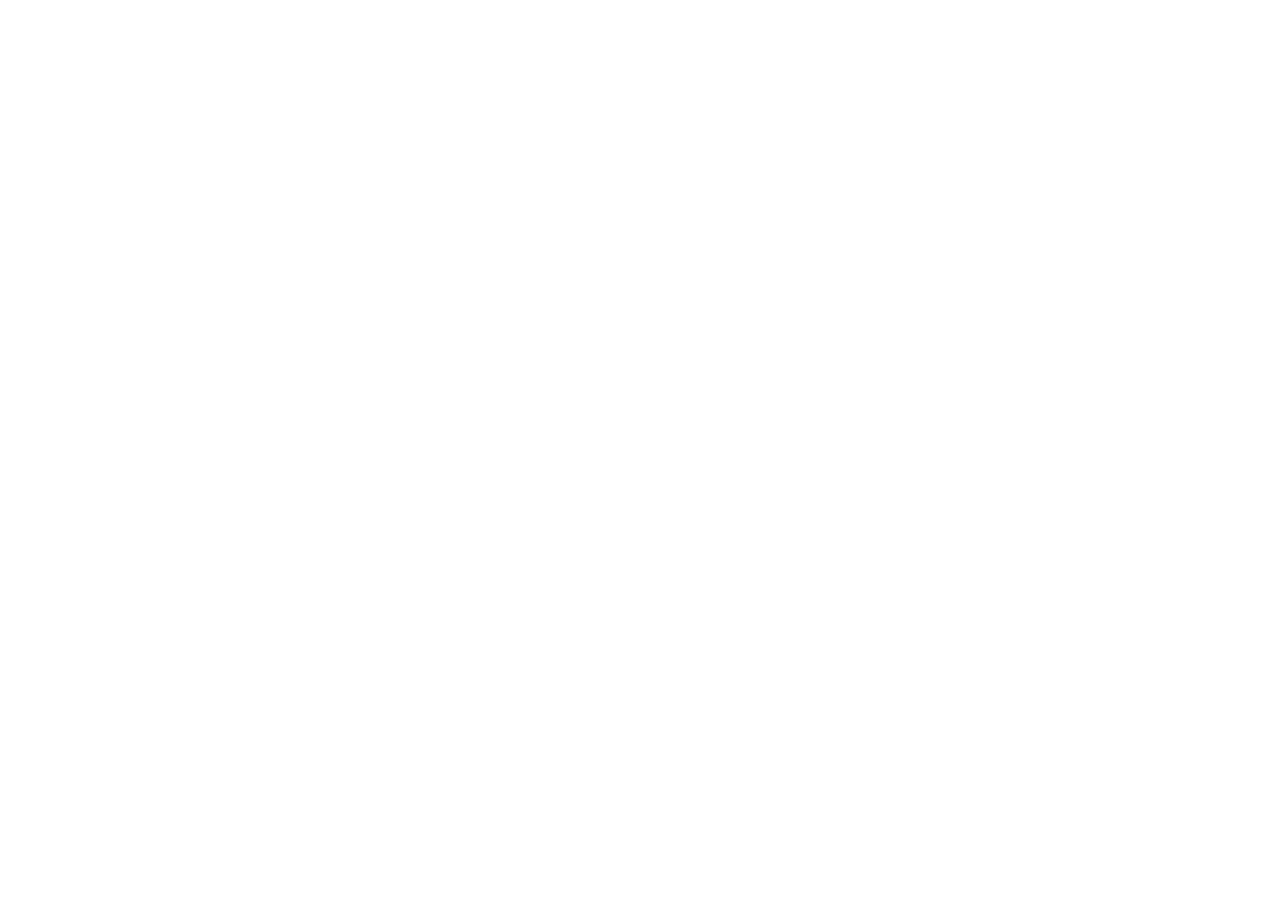
==== index.html @ bb592dea "new" ====
<!DOCTYPE html> 
<html> 

<head> 
	<title> Automotive Maintenance </title>
	<meta charset="utf-8">
</head>

<!-- HTML --> 

<style type="text/css">
	* {
		font-family: Avenir;
		margin:0;
	}

	a {
		text-decoration: none;
		color: white;
	}

	a:visited {
		color: white;
	}

	a:hover {
		color: black;
	}
</style>

<!-- HEADER & NAVIGATION 

<header>
	Automotive Maintenence 
	<div id="navbar"> 
	<a href="index.html" class="active"> Home </a> 
	<a href="index.html"> Services </a> 
	<a href="index.html"> About </a>
	<a href="index.html"> Contact </a> 
	<a href="index.html"> Vehicles </a> 
	</div>
</header>

<style type="text/css">
	header {
		/* background-image: url(headerimage.jpg);
		background-size: contain; */
		font-size: 40pt;
		color: gray;
		text-align: center;
	}

	#navbar {
		overflow: hidden;
	}

	#navbar a {
		display: inline-block;
		padding: 0px 16px;
		color: gray;
		text-decoration: none;
		text-align: center;
		font-size: 15pt;
	}

	#navbar a:hover {
		color: red;
	}

	#navbar a.active {
		color: red;
		text-decoration: none;
	}
</style>

-->

<!-- BODY -->

<body> 
	<div id="headertext"> <b>ROADS ARE MEANT<br>TO BE RIDDEN ON</b> </div>
	<div id="subtext">BUT YOU CAN'T RIDE WITH A BROKEN VEHICLE</div>
	<div id="subsubtext">REPAIR YOUR CAR NOW AT EXAUTO</div>
	<button class="button button1" align="center"><a href="home.html">CONTINUE</a></button>
</body> 

<style type="text/css">
	body {
		min-width:550px;        
   		width: auto !important; 
  		background: url(backgroundimage.jpeg) no-repeat scroll center top transparent;
  		background-size: cover;
	}

	#headertext {
		position: relative;
		top:150px;
		font-size: 75pt;
  		color: white;
  		text-align: center;
	}

	#subtext {
		position: relative;
		top:175px;
		font-size: 25pt;
  		color: white;
  		text-align: center;
	}

	#subsubtext {
		position: relative;
		top:200px;
		font-size: 15pt;
		color: white;
		text-align: center;
	}

	.button {
		position: absolute;
		top:585px;
		left:635px;
		background-color: white;
		border:none;
		padding: 10px 26px;
		text-align: center;
		text-decoration: none;
		display: inline-block;
		font-size: 14pt;
		margin: 4px 2px;
		-webkit-transition-duration: 0.4s; /* Safari */
    	transition-duration: 0.4s;
    	cursor: pointer;
    	color: white;
	}

	.button1 {
		background-color: transparent;
		color: white;
		border:2px solid white;
	}

	.button1:hover {
		background-color: white;
		color: black;
	}
</style>

</html>
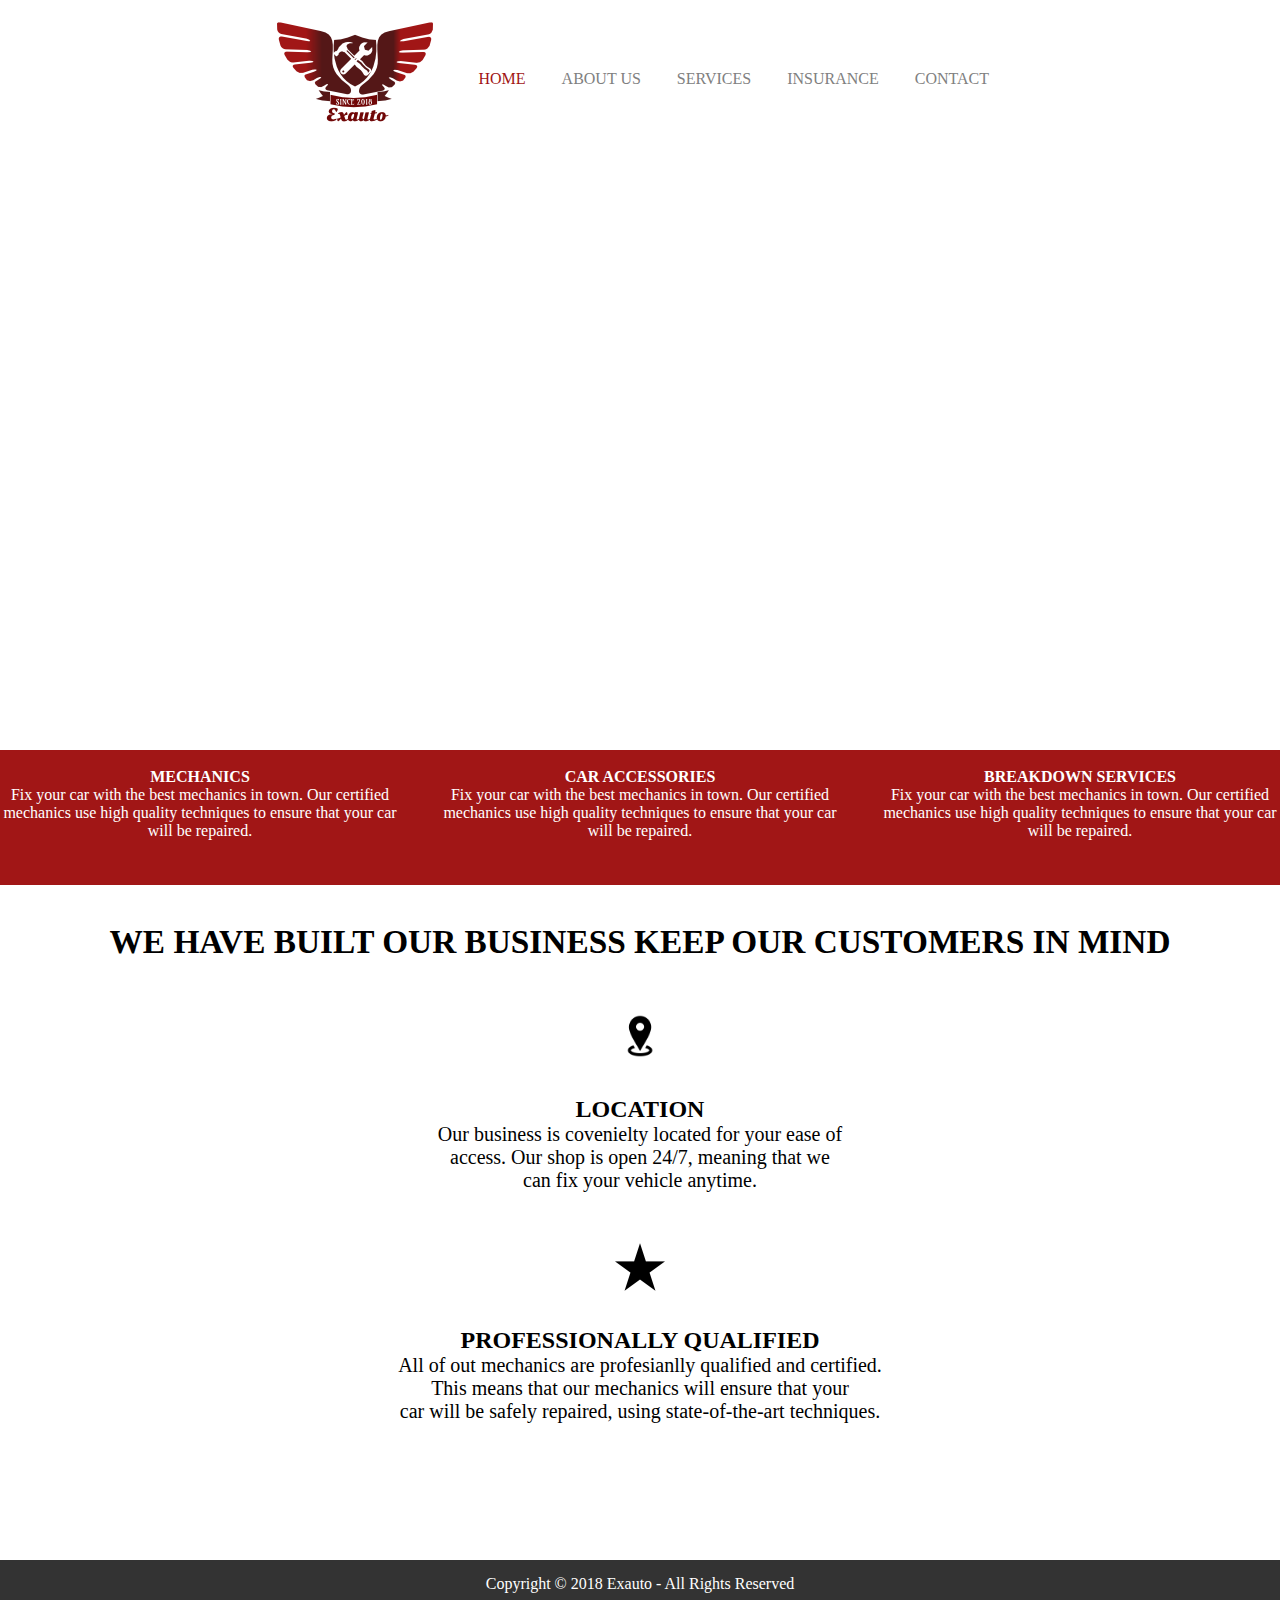
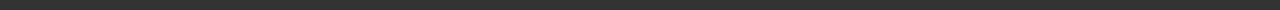
==== commit 0645057d: "name change" ====
--- a/index.html
+++ b/index.html
@@ -10,7 +10,7 @@
 
 <style type="text/css">
 	* {
-		font-family: Avenir;
+		font-family: Avenir Light;
 		margin:0;
 	}
 
@@ -28,30 +28,41 @@
 	}
 </style>
 
-<!-- HEADER & NAVIGATION 
+<!-- HEADER & NAVIGATION -->
 
 <header>
-	Automotive Maintenence 
+	<img src="logo.png" class="logo">
 	<div id="navbar"> 
-	<a href="index.html" class="active"> Home </a> 
-	<a href="index.html"> Services </a> 
-	<a href="index.html"> About </a>
-	<a href="index.html"> Contact </a> 
-	<a href="index.html"> Vehicles </a> 
+	<a href="index.html" class="active"> HOME </a> 
+	<a href="index.html"> ABOUT US </a> 
+	<a href="index.html"> SERVICES </a>
+	<a href="index.html"> INSURANCE </a> 
+	<a href="index.html"> CONTACT </a> 
 	</div>
 </header>
 
 <style type="text/css">
 	header {
-		/* background-image: url(headerimage.jpg);
-		background-size: contain; */
-		font-size: 40pt;
+		background-color: white;
+		height: 200px 
 		color: gray;
 		text-align: center;
+		padding: 75px;
+	}
+
+	.logo {
+		float: left;
+		position: relative;
+		top:-60px;
+		left: 200px;
 	}
 
 	#navbar {
 		overflow: hidden;
+		float: right;
+		position: relative;
+		top:-5px;
+		right: 200px;
 	}
 
 	#navbar a {
@@ -60,90 +71,153 @@
 		color: gray;
 		text-decoration: none;
 		text-align: center;
+		font-size: 12pt;
+	}
+
+	#navbar a:hover {
+		color: #a11616;
+	}
+
+	#navbar a.active {
+		color: #a11616;
+		text-decoration: none;
+	}
+</style>
+
+<!-- BODY -->
+
+<body>
+	<link href="https://fonts.googleapis.com/css?family=Sonsie+One" rel="stylesheet">
+	
+	<div id="welcome">
+		<br>Exauto
+		<div id="subwelcome">
+			<b>Automotive Repair</b>
+		</div>
+	</div>
+
+	<div id="info"> 
+		<br><b>MECHANICS</b><br>
+		Fix your car with the best mechanics in town. Our certified mechanics use high quality techniques to ensure that your car will be repaired.
+		<br><br>
+		<b>CAR ACCESSORIES</b><br>
+		Fix your car with the best mechanics in town. Our certified mechanics use high quality techniques to ensure that your car will be repaired.
+		<br><br>
+		<b>BREAKDOWN SERVICES</b><br>
+		Fix your car with the best mechanics in town. Our certified mechanics use high quality techniques to ensure that your car will be repaired.
+	</div>
+
+	<div id="about"> 
+		<br>
+		<b>WE HAVE BUILT OUR BUSINESS KEEP OUR CUSTOMERS IN MIND</b>
+		<br> 
+		<img src="gpsicon.png" class="gpsicon">
+		<div id="gpsheader">
+			<br><b>LOCATION</b>
+		</div>
+		<div id="gpstext">
+			Our business is covenielty located for your ease of<br>access. Our shop is open 24/7, meaning that we<br>can fix your vehicle anytime. 
+		</div>
+		<img src="staricon.png" class="staricon">
+		<div id="starheader">
+			<br><b>PROFESSIONALLY QUALIFIED</b>
+		</div>
+		<div id="startext">
+			All of out mechanics are profesianlly qualified and certified.<br>This means that our mechanics will ensure that your<br>car will be safely repaired, using state-of-the-art techniques.  
+		</div>	
+	</div>
+</body>
+
+<style type="text/css">
+
+	@import url('https://fonts.googleapis.com/css?family=Sonsie+One');
+
+	#welcome {
+		background-image:url(homebackgroundimage.jpg);
+		background-size:cover;
+		font-size: 100pt;
+		font-family: 'Sonsie One', cursive;
+		color: white;
+		height: 600px;
+		text-align: center;
+	}
+
+	#subwelcome {
+		font-size: 20pt;
+		font-family: Avenir Light;
+		color: white;
+		text-align: center;
+	}
+
+	#info {
+		background-color: #a11616;
+		height: 135px;
+		columns: 3;
+		column-gap: 40px;
+		text-align: center;
+		color: white;
+	}
+
+	#about {
+		height: 675px;
+		background-color:  white;
+		text-align: center;
+		font-size: 25pt;
+	}
+
+	.gpsicon {
+		height: 50px;
+		width: 50px;
+		position: center;
+		padding-top: 50px;
+	}
+
+	#gpsheader {
+		text-align: center;
+		font-size: 18pt;
+	}
+
+	#gpstext {
+		text-align: center;
 		font-size: 15pt;
 	}
 
-	#navbar a:hover {
-		color: red;
-	}
-
-	#navbar a.active {
-		color: red;
-		text-decoration: none;
+	.staricon {
+		height: 50px;
+		width: 50px;
+		position: center;
+		top:100px;
+		padding-top:50px;
+	}
+
+	#starheader {
+		text-align: center;
+		font-size: 18pt;
+	}
+
+	#startext {
+		text-align: center;
+		font-size: 15pt;
 	}
 </style>
 
--->
-
-<!-- BODY -->
-
-<body> 
-	<div id="headertext"> <b>ROADS ARE MEANT<br>TO BE RIDDEN ON</b> </div>
-	<div id="subtext">BUT YOU CAN'T RIDE WITH A BROKEN VEHICLE</div>
-	<div id="subsubtext">REPAIR YOUR CAR NOW AT EXAUTO</div>
-	<button class="button button1" align="center"><a href="home.html">CONTINUE</a></button>
-</body> 
-
-<style type="text/css">
-	body {
-		min-width:550px;        
-   		width: auto !important; 
-  		background: url(backgroundimage.jpeg) no-repeat scroll center top transparent;
-  		background-size: cover;
-	}
-
-	#headertext {
+<!-- FOOTER -->
+
+<footer> 
+	<div id="copyright"> Copyright &copy 2018 Exauto - All Rights Reserved </div>
+</footer>
+
+<style type="text/css">
+	footer {
+		background-color: #333333;
+		height: 50px;
+		color: white;
+		text-align: center;
+		font-size: 12pt;
+	}
+
+	#copyright {
 		position: relative;
-		top:150px;
-		font-size: 75pt;
-  		color: white;
-  		text-align: center;
-	}
-
-	#subtext {
-		position: relative;
-		top:175px;
-		font-size: 25pt;
-  		color: white;
-  		text-align: center;
-	}
-
-	#subsubtext {
-		position: relative;
-		top:200px;
-		font-size: 15pt;
-		color: white;
-		text-align: center;
-	}
-
-	.button {
-		position: absolute;
-		top:585px;
-		left:635px;
-		background-color: white;
-		border:none;
-		padding: 10px 26px;
-		text-align: center;
-		text-decoration: none;
-		display: inline-block;
-		font-size: 14pt;
-		margin: 4px 2px;
-		-webkit-transition-duration: 0.4s; /* Safari */
-    	transition-duration: 0.4s;
-    	cursor: pointer;
-    	color: white;
-	}
-
-	.button1 {
-		background-color: transparent;
-		color: white;
-		border:2px solid white;
-	}
-
-	.button1:hover {
-		background-color: white;
-		color: black;
-	}
-</style>
-
-</html>
+		top:15px;
+	}
+</style>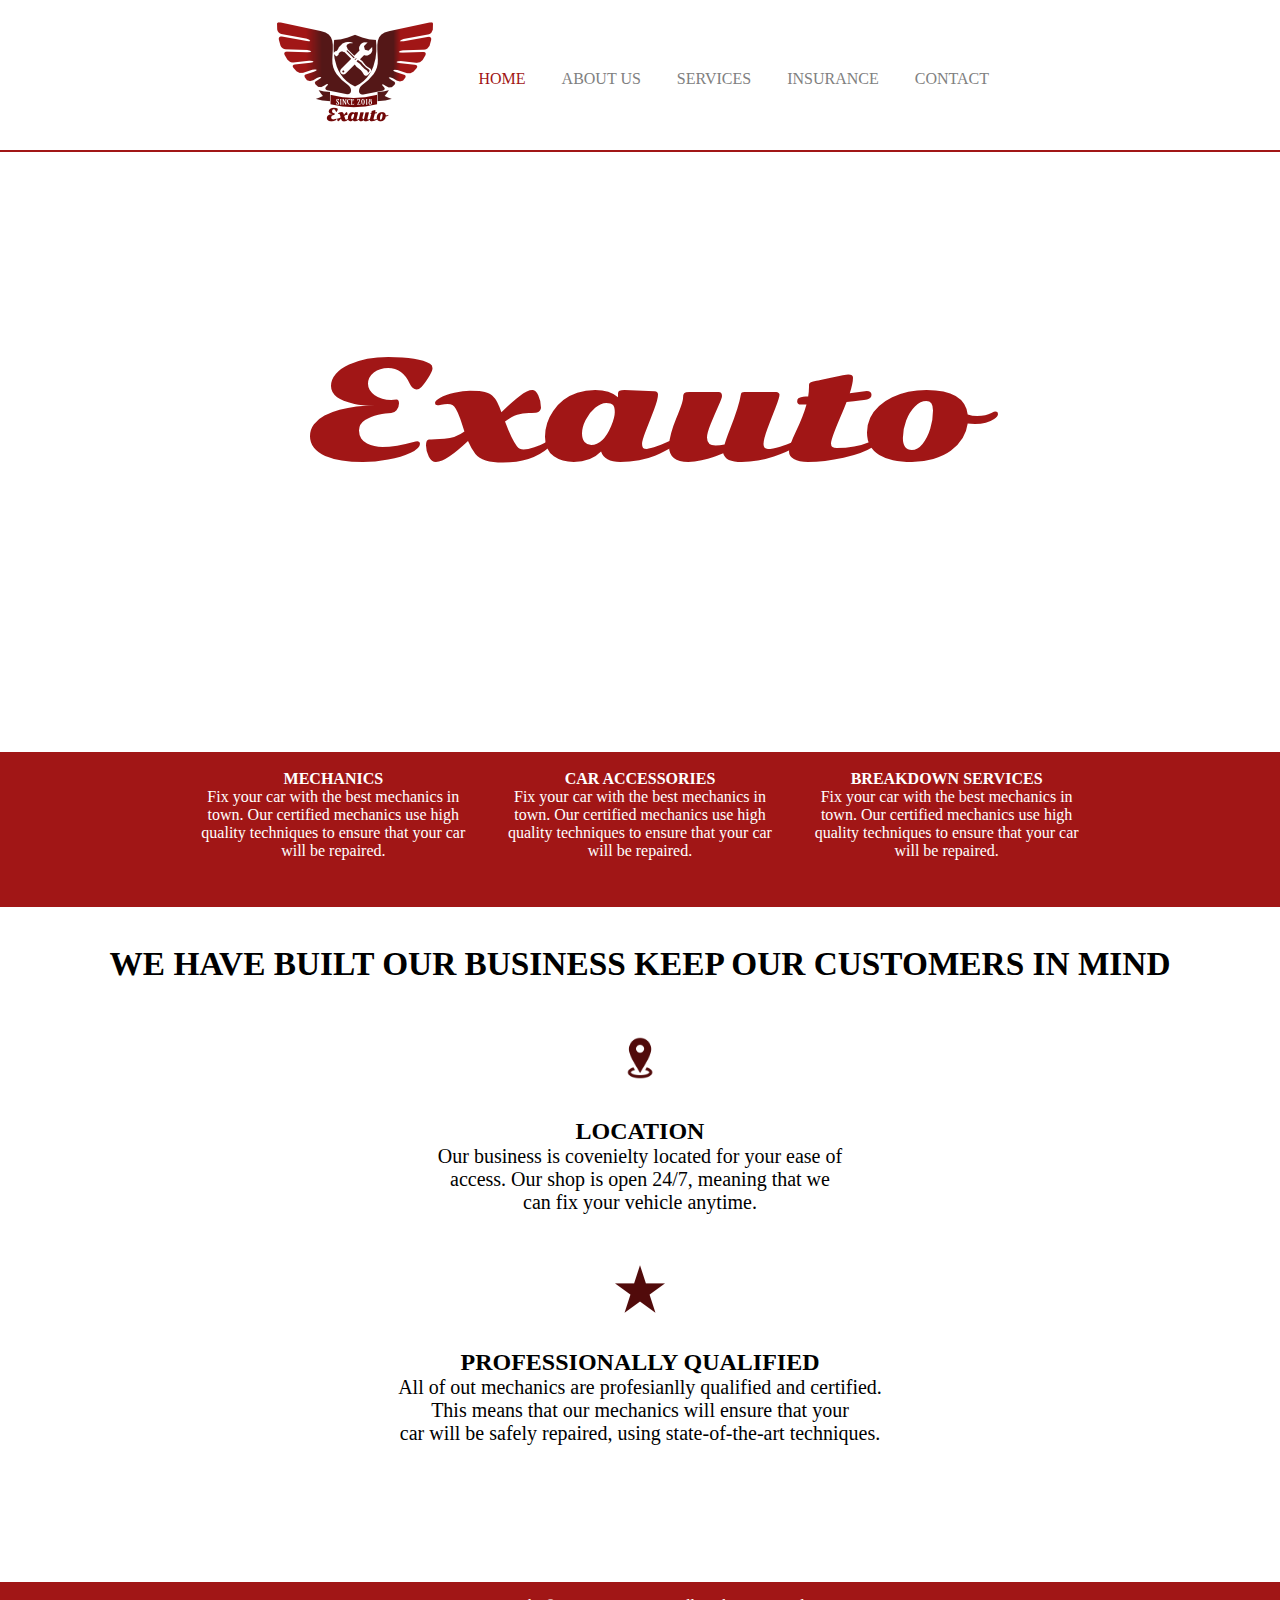
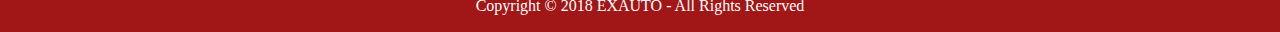
==== commit 9276774b: "modern" ====
--- a/index.html
+++ b/index.html
@@ -1,95 +1,37 @@
 <!DOCTYPE html> 
 <html> 
 
+<link rel="stylesheet" type="html/css" href="html.css">
+
 <head> 
-	<title> Automotive Maintenance </title>
+	<title> Exauto | Home </title>
 	<meta charset="utf-8">
 </head>
-
-<!-- HTML --> 
-
-<style type="text/css">
-	* {
-		font-family: Avenir Light;
-		margin:0;
-	}
-
-	a {
-		text-decoration: none;
-		color: white;
-	}
-
-	a:visited {
-		color: white;
-	}
-
-	a:hover {
-		color: black;
-	}
-</style>
 
 <!-- HEADER & NAVIGATION -->
 
 <header>
+	<link rel="stylesheet" type="text/css" href="html.css">
 	<img src="logo.png" class="logo">
 	<div id="navbar"> 
 	<a href="index.html" class="active"> HOME </a> 
-	<a href="index.html"> ABOUT US </a> 
-	<a href="index.html"> SERVICES </a>
+	<a href="aboutus.html"> ABOUT US </a> 
+	<a href="services.html"> SERVICES </a>
 	<a href="index.html"> INSURANCE </a> 
-	<a href="index.html"> CONTACT </a> 
+	<a href="insurance.html"> CONTACT </a> 
 	</div>
 </header>
 
-<style type="text/css">
-	header {
-		background-color: white;
-		height: 200px 
-		color: gray;
-		text-align: center;
-		padding: 75px;
-	}
-
-	.logo {
-		float: left;
-		position: relative;
-		top:-60px;
-		left: 200px;
-	}
-
-	#navbar {
-		overflow: hidden;
-		float: right;
-		position: relative;
-		top:-5px;
-		right: 200px;
-	}
-
-	#navbar a {
-		display: inline-block;
-		padding: 0px 16px;
-		color: gray;
-		text-decoration: none;
-		text-align: center;
-		font-size: 12pt;
-	}
-
-	#navbar a:hover {
-		color: #a11616;
-	}
-
-	#navbar a.active {
-		color: #a11616;
-		text-decoration: none;
-	}
-</style>
+<div class="border"> 
+	<link rel="stylesheet" type="html/css" href="html.css">
+</div>
 
 <!-- BODY -->
 
 <body>
 	<link href="https://fonts.googleapis.com/css?family=Sonsie+One" rel="stylesheet">
 	
-	<div id="welcome">
+	<div id="welcome" style="color:#a11616">
 		<br>Exauto
 		<div id="subwelcome">
 			<b>Automotive Repair</b>
@@ -140,6 +82,9 @@
 		color: white;
 		height: 600px;
 		text-align: center;
+		background-attachment: fixed;
+  	  	background-position: center;
+   		background-repeat: no-repeat;
 	}
 
 	#subwelcome {
@@ -151,11 +96,13 @@
 
 	#info {
 		background-color: #a11616;
-		height: 135px;
+		height: 155px;
 		columns: 3;
 		column-gap: 40px;
 		text-align: center;
 		color: white;
+		padding-left: 200px;
+		padding-right: 200px;
 	}
 
 	#about {
@@ -203,21 +150,9 @@
 
 <!-- FOOTER -->
 
-<footer> 
-	<div id="copyright"> Copyright &copy 2018 Exauto - All Rights Reserved </div>
+<footer>
+	<link rel="stylesheet" type="html/css" href="html.css"> 
+	<div id="copyright"> Copyright &copy 2018 EXAUTO - All Rights Reserved </div>
 </footer>
 
-<style type="text/css">
-	footer {
-		background-color: #333333;
-		height: 50px;
-		color: white;
-		text-align: center;
-		font-size: 12pt;
-	}
-
-	#copyright {
-		position: relative;
-		top:15px;
-	}
-</style>+</html>--- a/html.css
+++ b/html.css
@@ -0,0 +1,83 @@
+* {
+		font-family: Avenir Light;
+		margin:0;
+	}
+
+	html {
+		min-width: 800px;
+	}
+
+	a {
+		text-decoration: none;
+		color: white;
+	}
+
+	a:visited {
+		color: white;
+	}
+
+	a:hover {
+		color: black;
+	}
+
+	.border {
+	height: 2px;
+	background-color: #a11616;
+	}
+
+	header {
+		background-color: white;
+		height: 200px 
+		color: gray;
+		text-align: center;
+		padding: 75px;
+	}
+
+	.logo {
+		float: left;
+		position: relative;
+		top:-60px;
+		left: 200px;
+	}
+
+	#navbar {
+		overflow: hidden;
+		float: right;
+		position: relative;
+		top:-5px;
+		right: 200px;
+	}
+
+	#navbar a {
+		display: inline-block;
+		padding: 0px 16px;
+		color: gray;
+		text-decoration: none;
+		text-align: center;
+		font-size: 12pt;
+	}
+
+	#navbar a:hover {
+		color: #a11616;
+	}
+
+	#navbar a.active {
+		color: #a11616;
+		text-decoration: none;
+	}
+
+	footer {
+		background-color: #a11616;
+		height: 50px;
+		color: white;
+		text-align: center;
+		font-size: 12pt;
+	}
+
+	#copyright {
+		position: relative;
+		top:15px;
+	}
+
+
+
--- a/html.css
+++ b/html.css
@@ -0,0 +1,83 @@
+* {
+		font-family: Avenir Light;
+		margin:0;
+	}
+
+	html {
+		min-width: 800px;
+	}
+
+	a {
+		text-decoration: none;
+		color: white;
+	}
+
+	a:visited {
+		color: white;
+	}
+
+	a:hover {
+		color: black;
+	}
+
+	.border {
+	height: 2px;
+	background-color: #a11616;
+	}
+
+	header {
+		background-color: white;
+		height: 200px 
+		color: gray;
+		text-align: center;
+		padding: 75px;
+	}
+
+	.logo {
+		float: left;
+		position: relative;
+		top:-60px;
+		left: 200px;
+	}
+
+	#navbar {
+		overflow: hidden;
+		float: right;
+		position: relative;
+		top:-5px;
+		right: 200px;
+	}
+
+	#navbar a {
+		display: inline-block;
+		padding: 0px 16px;
+		color: gray;
+		text-decoration: none;
+		text-align: center;
+		font-size: 12pt;
+	}
+
+	#navbar a:hover {
+		color: #a11616;
+	}
+
+	#navbar a.active {
+		color: #a11616;
+		text-decoration: none;
+	}
+
+	footer {
+		background-color: #a11616;
+		height: 50px;
+		color: white;
+		text-align: center;
+		font-size: 12pt;
+	}
+
+	#copyright {
+		position: relative;
+		top:15px;
+	}
+
+
+
--- a/html.css
+++ b/html.css
@@ -0,0 +1,83 @@
+* {
+		font-family: Avenir Light;
+		margin:0;
+	}
+
+	html {
+		min-width: 800px;
+	}
+
+	a {
+		text-decoration: none;
+		color: white;
+	}
+
+	a:visited {
+		color: white;
+	}
+
+	a:hover {
+		color: black;
+	}
+
+	.border {
+	height: 2px;
+	background-color: #a11616;
+	}
+
+	header {
+		background-color: white;
+		height: 200px 
+		color: gray;
+		text-align: center;
+		padding: 75px;
+	}
+
+	.logo {
+		float: left;
+		position: relative;
+		top:-60px;
+		left: 200px;
+	}
+
+	#navbar {
+		overflow: hidden;
+		float: right;
+		position: relative;
+		top:-5px;
+		right: 200px;
+	}
+
+	#navbar a {
+		display: inline-block;
+		padding: 0px 16px;
+		color: gray;
+		text-decoration: none;
+		text-align: center;
+		font-size: 12pt;
+	}
+
+	#navbar a:hover {
+		color: #a11616;
+	}
+
+	#navbar a.active {
+		color: #a11616;
+		text-decoration: none;
+	}
+
+	footer {
+		background-color: #a11616;
+		height: 50px;
+		color: white;
+		text-align: center;
+		font-size: 12pt;
+	}
+
+	#copyright {
+		position: relative;
+		top:15px;
+	}
+
+
+
--- a/html.css
+++ b/html.css
@@ -0,0 +1,83 @@
+* {
+		font-family: Avenir Light;
+		margin:0;
+	}
+
+	html {
+		min-width: 800px;
+	}
+
+	a {
+		text-decoration: none;
+		color: white;
+	}
+
+	a:visited {
+		color: white;
+	}
+
+	a:hover {
+		color: black;
+	}
+
+	.border {
+	height: 2px;
+	background-color: #a11616;
+	}
+
+	header {
+		background-color: white;
+		height: 200px 
+		color: gray;
+		text-align: center;
+		padding: 75px;
+	}
+
+	.logo {
+		float: left;
+		position: relative;
+		top:-60px;
+		left: 200px;
+	}
+
+	#navbar {
+		overflow: hidden;
+		float: right;
+		position: relative;
+		top:-5px;
+		right: 200px;
+	}
+
+	#navbar a {
+		display: inline-block;
+		padding: 0px 16px;
+		color: gray;
+		text-decoration: none;
+		text-align: center;
+		font-size: 12pt;
+	}
+
+	#navbar a:hover {
+		color: #a11616;
+	}
+
+	#navbar a.active {
+		color: #a11616;
+		text-decoration: none;
+	}
+
+	footer {
+		background-color: #a11616;
+		height: 50px;
+		color: white;
+		text-align: center;
+		font-size: 12pt;
+	}
+
+	#copyright {
+		position: relative;
+		top:15px;
+	}
+
+
+
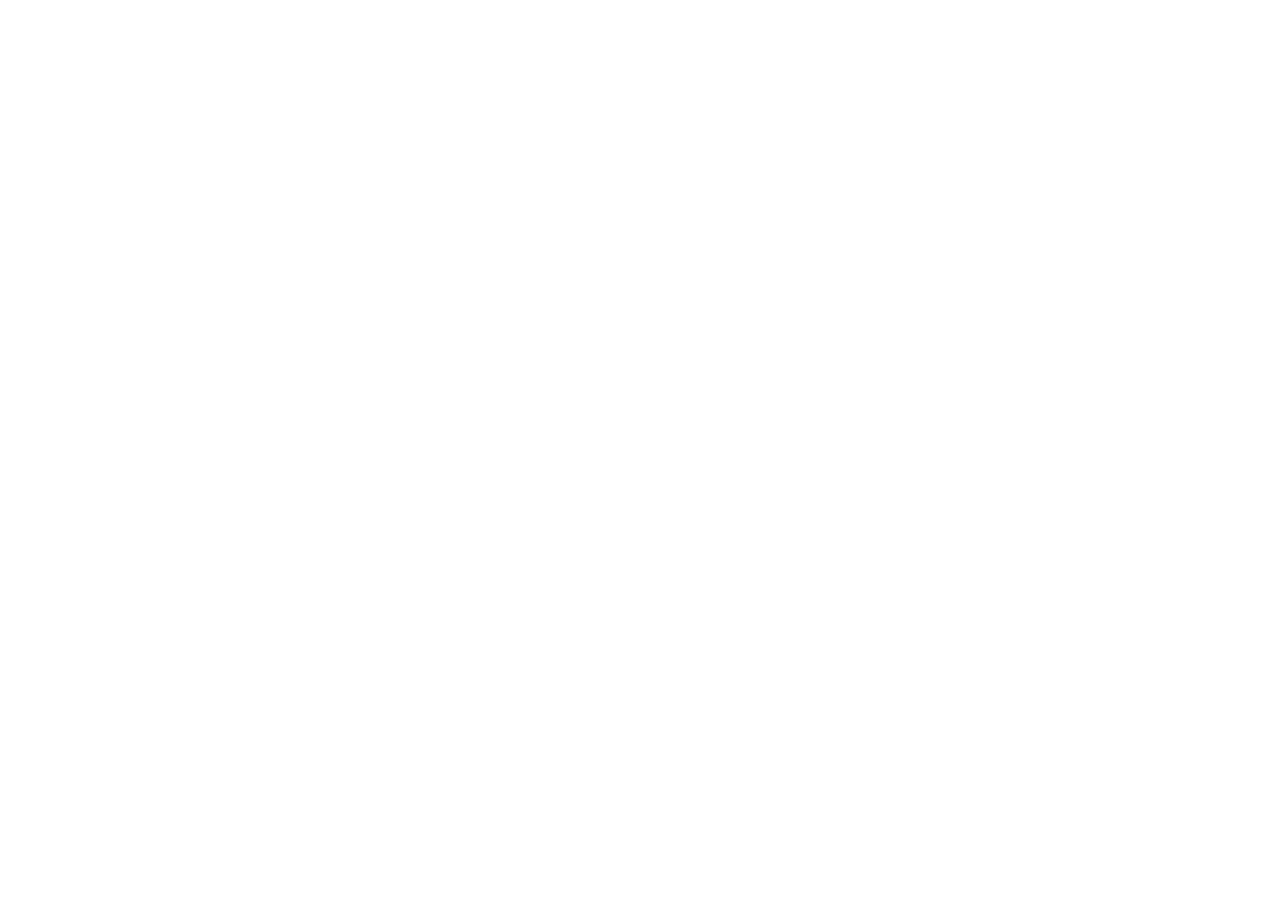
==== commit c92a83e7: "rename" ====
--- a/index.html
+++ b/index.html
@@ -1,158 +1,149 @@
 <!DOCTYPE html> 
 <html> 
 
-<link rel="stylesheet" type="html/css" href="html.css">
-
 <head> 
-	<title> Exauto | Home </title>
+	<title> Automotive Maintenance </title>
 	<meta charset="utf-8">
 </head>
 
-<!-- HEADER & NAVIGATION -->
+<!-- HTML --> 
+
+<style type="text/css">
+	* {
+		font-family: Avenir;
+		margin:0;
+	}
+
+	a {
+		text-decoration: none;
+		color: white;
+	}
+
+	a:visited {
+		color: white;
+	}
+
+	a:hover {
+		color: black;
+	}
+</style>
+
+<!-- HEADER & NAVIGATION 
 
 <header>
-	<link rel="stylesheet" type="text/css" href="html.css">
-	<img src="logo.png" class="logo">
+	Automotive Maintenence 
 	<div id="navbar"> 
-	<a href="index.html" class="active"> HOME </a> 
-	<a href="aboutus.html"> ABOUT US </a> 
-	<a href="services.html"> SERVICES </a>
-	<a href="index.html"> INSURANCE </a> 
-	<a href="insurance.html"> CONTACT </a> 
+	<a href="index.html" class="active"> Home </a> 
+	<a href="index.html"> Services </a> 
+	<a href="index.html"> About </a>
+	<a href="index.html"> Contact </a> 
+	<a href="index.html"> Vehicles </a> 
 	</div>
 </header>
 
-<div class="border"> 
-	<link rel="stylesheet" type="html/css" href="html.css">
-</div>
+<style type="text/css">
+	header {
+		/* background-image: url(headerimage.jpg);
+		background-size: contain; */
+		font-size: 40pt;
+		color: gray;
+		text-align: center;
+	}
+
+	#navbar {
+		overflow: hidden;
+	}
+
+	#navbar a {
+		display: inline-block;
+		padding: 0px 16px;
+		color: gray;
+		text-decoration: none;
+		text-align: center;
+		font-size: 15pt;
+	}
+
+	#navbar a:hover {
+		color: red;
+	}
+
+	#navbar a.active {
+		color: red;
+		text-decoration: none;
+	}
+</style>
+
+-->
 
 <!-- BODY -->
 
-<body>
-	<link href="https://fonts.googleapis.com/css?family=Sonsie+One" rel="stylesheet">
-	
-	<div id="welcome" style="color:#a11616">
-		<br>Exauto
-		<div id="subwelcome">
-			<b>Automotive Repair</b>
-		</div>
-	</div>
-
-	<div id="info"> 
-		<br><b>MECHANICS</b><br>
-		Fix your car with the best mechanics in town. Our certified mechanics use high quality techniques to ensure that your car will be repaired.
-		<br><br>
-		<b>CAR ACCESSORIES</b><br>
-		Fix your car with the best mechanics in town. Our certified mechanics use high quality techniques to ensure that your car will be repaired.
-		<br><br>
-		<b>BREAKDOWN SERVICES</b><br>
-		Fix your car with the best mechanics in town. Our certified mechanics use high quality techniques to ensure that your car will be repaired.
-	</div>
-
-	<div id="about"> 
-		<br>
-		<b>WE HAVE BUILT OUR BUSINESS KEEP OUR CUSTOMERS IN MIND</b>
-		<br> 
-		<img src="gpsicon.png" class="gpsicon">
-		<div id="gpsheader">
-			<br><b>LOCATION</b>
-		</div>
-		<div id="gpstext">
-			Our business is covenielty located for your ease of<br>access. Our shop is open 24/7, meaning that we<br>can fix your vehicle anytime. 
-		</div>
-		<img src="staricon.png" class="staricon">
-		<div id="starheader">
-			<br><b>PROFESSIONALLY QUALIFIED</b>
-		</div>
-		<div id="startext">
-			All of out mechanics are profesianlly qualified and certified.<br>This means that our mechanics will ensure that your<br>car will be safely repaired, using state-of-the-art techniques.  
-		</div>	
-	</div>
-</body>
+<body> 
+	<div id="headertext"> <b>ROADS ARE MEANT<br>TO BE RIDDEN ON</b> </div>
+	<div id="subtext">BUT YOU CAN'T RIDE WITH A BROKEN VEHICLE</div>
+	<div id="subsubtext">REPAIR YOUR CAR NOW AT EXAUTO</div>
+	<button class="button button1" align="center"><a href="home.html">CONTINUE</a></button>
+</body> 
 
 <style type="text/css">
-
-	@import url('https://fonts.googleapis.com/css?family=Sonsie+One');
-
-	#welcome {
-		background-image:url(homebackgroundimage.jpg);
-		background-size:cover;
-		font-size: 100pt;
-		font-family: 'Sonsie One', cursive;
-		color: white;
-		height: 600px;
-		text-align: center;
-		background-attachment: fixed;
-  	  	background-position: center;
-   		background-repeat: no-repeat;
+	body {
+		min-width:550px;        
+   		width: auto !important; 
+  		background: url(backgroundimage.jpeg) no-repeat scroll center top transparent;
+  		background-size: cover;
 	}
 
-	#subwelcome {
-		font-size: 20pt;
-		font-family: Avenir Light;
+	#headertext {
+		position: relative;
+		top:150px;
+		font-size: 75pt;
+  		color: white;
+  		text-align: center;
+	}
+
+	#subtext {
+		position: relative;
+		top:175px;
+		font-size: 25pt;
+  		color: white;
+  		text-align: center;
+	}
+
+	#subsubtext {
+		position: relative;
+		top:200px;
+		font-size: 15pt;
 		color: white;
 		text-align: center;
 	}
 
-	#info {
-		background-color: #a11616;
-		height: 155px;
-		columns: 3;
-		column-gap: 40px;
+	.button {
+		position: absolute;
+		top:585px;
+		left:635px;
+		background-color: white;
+		border:none;
+		padding: 10px 26px;
 		text-align: center;
-		color: white;
-		padding-left: 200px;
-		padding-right: 200px;
+		text-decoration: none;
+		display: inline-block;
+		font-size: 14pt;
+		margin: 4px 2px;
+		-webkit-transition-duration: 0.4s; /* Safari */
+    	transition-duration: 0.4s;
+    	cursor: pointer;
+    	color: white;
 	}
 
-	#about {
-		height: 675px;
-		background-color:  white;
-		text-align: center;
-		font-size: 25pt;
+	.button1 {
+		background-color: transparent;
+		color: white;
+		border:2px solid white;
 	}
 
-	.gpsicon {
-		height: 50px;
-		width: 50px;
-		position: center;
-		padding-top: 50px;
-	}
-
-	#gpsheader {
-		text-align: center;
-		font-size: 18pt;
-	}
-
-	#gpstext {
-		text-align: center;
-		font-size: 15pt;
-	}
-
-	.staricon {
-		height: 50px;
-		width: 50px;
-		position: center;
-		top:100px;
-		padding-top:50px;
-	}
-
-	#starheader {
-		text-align: center;
-		font-size: 18pt;
-	}
-
-	#startext {
-		text-align: center;
-		font-size: 15pt;
+	.button1:hover {
+		background-color: white;
+		color: black;
 	}
 </style>
 
-<!-- FOOTER -->
-
-<footer>
-	<link rel="stylesheet" type="html/css" href="html.css"> 
-	<div id="copyright"> Copyright &copy 2018 EXAUTO - All Rights Reserved </div>
-</footer>
-
-</html>+</html>
